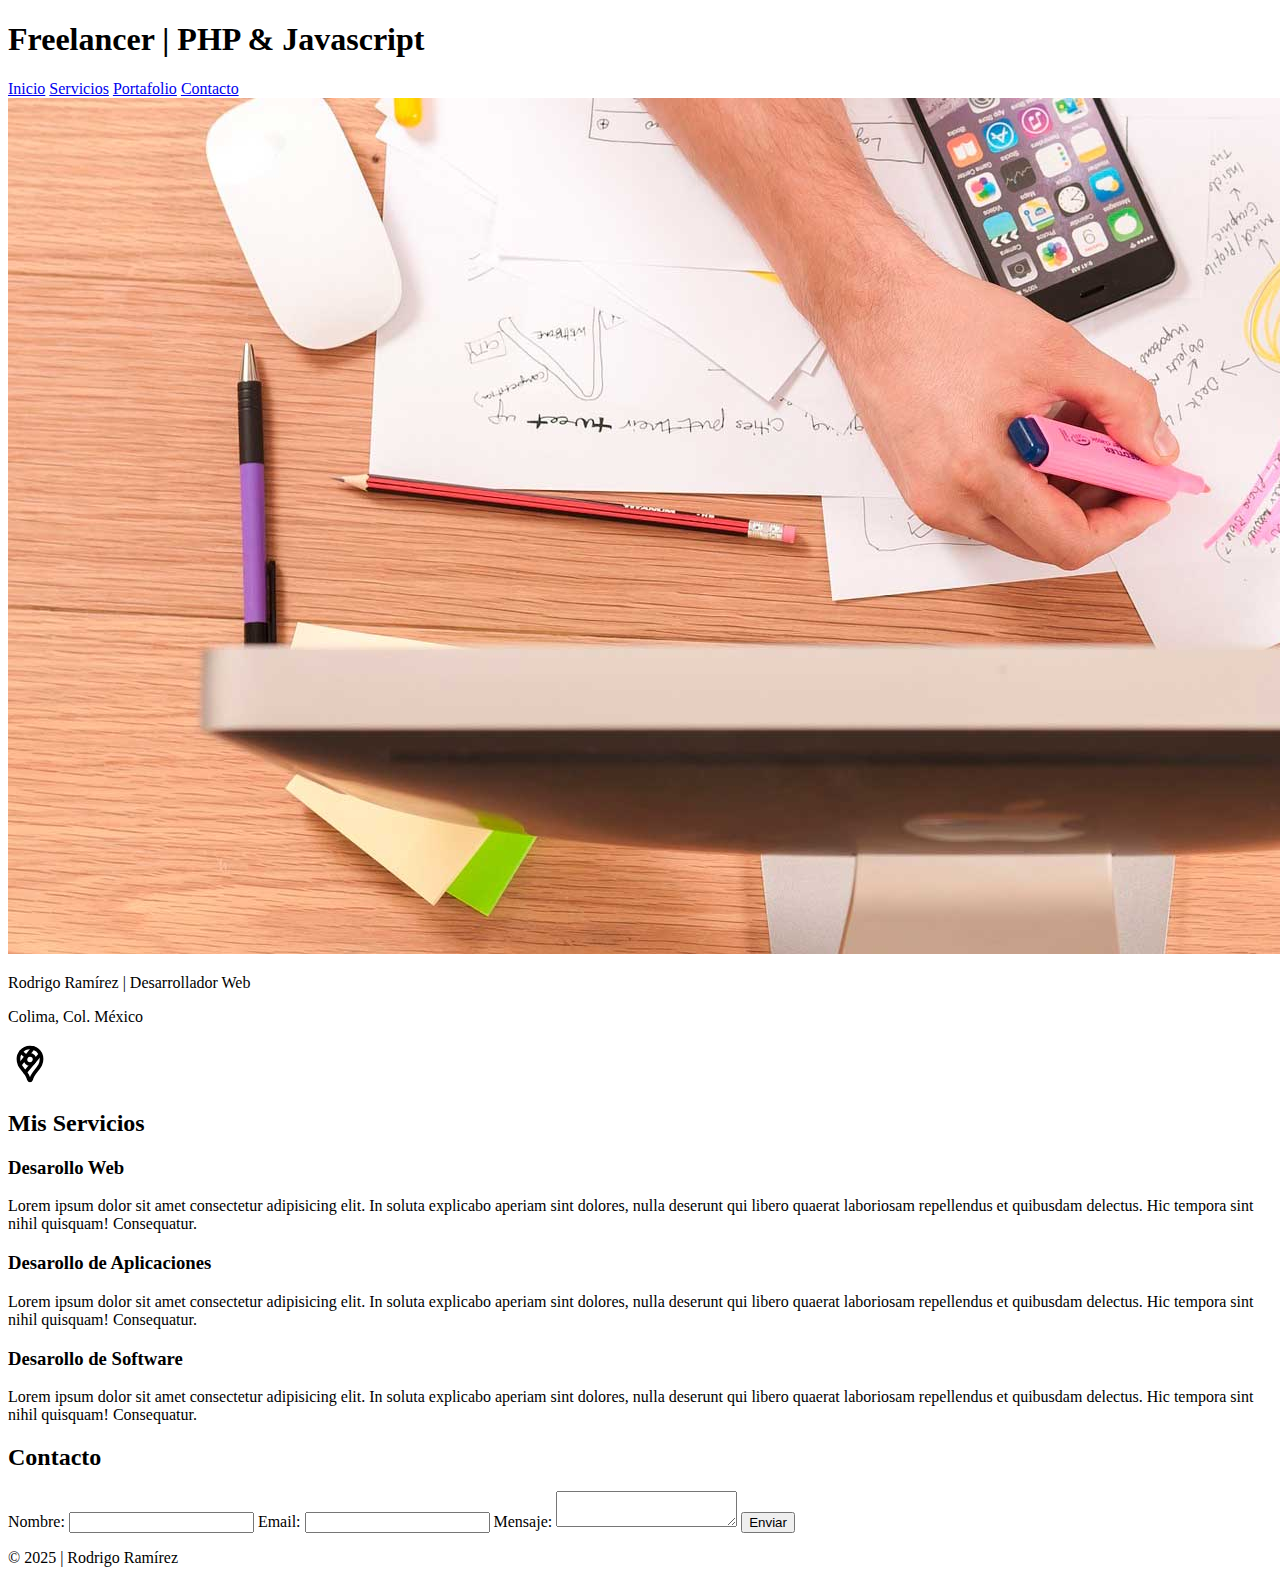
==== index.html @ cad3f570 "Actualización de directorios" ====
<!DOCTYPE html>
<html lang="en">
<head>
    <meta charset="UTF-8">
    <meta name="viewport" content="width=device-width, initial-scale=1.0">
    <title>Freelancer | Rodrigo Ramírez</title>
</head>
<body>
    <header>
        <h1>Freelancer | PHP & Javascript</h1>
        <nav>
            <a href="freelancer_inicio/index.html">Inicio</a>
            <a href="freelancer_inicio/servicios.html">Servicios</a>
            <a href="freelancer_inicio/portafolio.html">Portafolio</a>
            <a href="freelancer_inicio/contacto.html">Contacto</a>
        </nav>
        <div class="imagen-hero">
            <img src="hero.jpg" alt="Hero">
            <p>Rodrigo Ramírez | Desarrollador Web</p>
            <p>Colima, Col. México</p>
            <svg xmlns="http://www.w3.org/2000/svg" viewBox="0 0 24 24" fill="none" stroke="currentColor" stroke-linecap="round" stroke-linejoin="round" width="44" height="44" stroke-width="2"> <path d="M12 9.5m-2.5 0a2.5 2.5 0 1 0 5 0a2.5 2.5 0 1 0 -5 0"></path> <path d="M6.428 12.494l7.314 -9.252"></path> <path d="M10.002 7.935l-2.937 -2.545"></path> <path d="M17.693 6.593l-8.336 9.979"></path> <path d="M17.591 6.376c.472 .907 .715 1.914 .709 2.935a7.263 7.263 0 0 1 -.72 3.18a19.085 19.085 0 0 1 -2.089 3c-.784 .933 -1.49 1.93 -2.11 2.98c-.314 .62 -.568 1.27 -.757 1.938c-.121 .36 -.277 .591 -.622 .591c-.315 0 -.463 -.136 -.626 -.593a10.595 10.595 0 0 0 -.779 -1.978a18.18 18.18 0 0 0 -1.423 -2.091c-.877 -1.184 -2.179 -2.535 -2.853 -4.071a7.077 7.077 0 0 1 -.621 -2.967a6.226 6.226 0 0 1 1.476 -4.055a6.25 6.25 0 0 1 4.811 -2.245a6.462 6.462 0 0 1 1.918 .284a6.255 6.255 0 0 1 3.686 3.092z"></path> </svg> 
        </div>
    </header>
    <main>
        <section>
            <h2>Mis Servicios</h2>
            <div>
                <h3>Desarollo Web</h3>
                <p>Lorem ipsum dolor sit amet consectetur adipisicing elit. In soluta explicabo aperiam sint dolores, nulla deserunt qui libero quaerat laboriosam repellendus et quibusdam delectus. Hic tempora sint nihil quisquam! Consequatur.</p> 
            </div>
            <div>
                <h3>Desarollo de Aplicaciones</h3>
                <p>Lorem ipsum dolor sit amet consectetur adipisicing elit. In soluta explicabo aperiam sint dolores, nulla deserunt qui libero quaerat laboriosam repellendus et quibusdam delectus. Hic tempora sint nihil quisquam! Consequatur.</p>
            </div>
            <div>
                <h3>Desarollo de Software</h3>
                <p>Lorem ipsum dolor sit amet consectetur adipisicing elit. In soluta explicabo aperiam sint dolores, nulla deserunt qui libero quaerat laboriosam repellendus et quibusdam delectus. Hic tempora sint nihil quisquam! Consequatur.</p>
            </div>
        </section>
        <section id="contacto">
            <h2>Contacto</h2>
            <form action="freelancer_inicio/contacto.php" method="POST">
                <label for="nombre">Nombre:</label>
                <input type="text" name="nombre" id="nombre" required>
                <label for="email">Email:</label>
                <input type="email" name="email" id="email" required>
                <label for="mensaje">Mensaje:</label>
                <textarea name="mensaje" id="mensaje" required></textarea>
                <input type="submit" value="Enviar">
            </form>
        </section>
        <footer>
            <p>&copy; 2025 | Rodrigo Ramírez</p>
        </footer>
    </main>
    
</body>
</html>
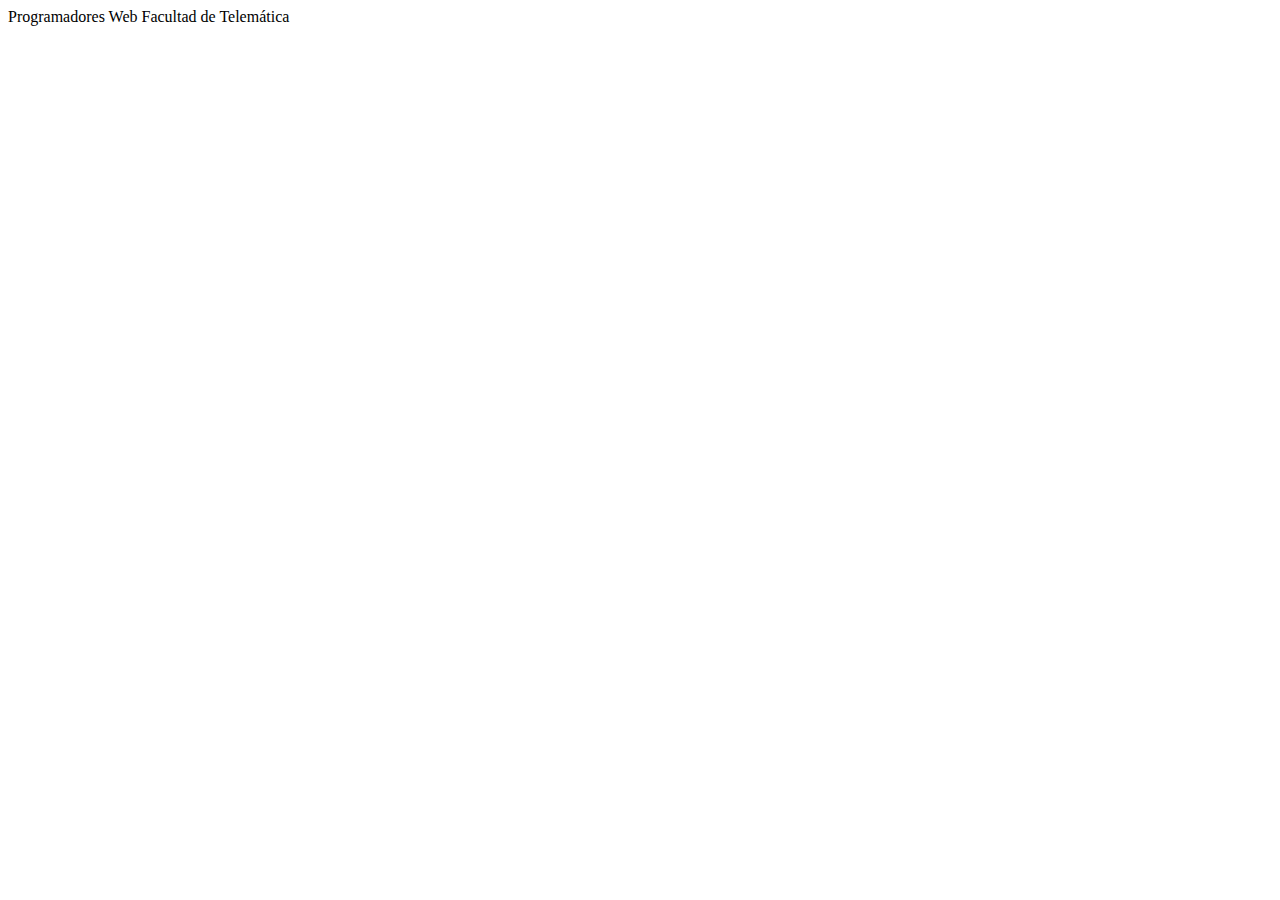
==== commit 42d49ccc: "titulo practica 1" ====
--- a/index.html
+++ b/index.html
@@ -3,56 +3,12 @@
 <head>
     <meta charset="UTF-8">
     <meta name="viewport" content="width=device-width, initial-scale=1.0">
-    <title>Freelancer | Rodrigo Ramírez</title>
+    <title>Práctica 1</title>
 </head>
 <body>
     <header>
-        <h1>Freelancer | PHP & Javascript</h1>
-        <nav>
-            <a href="freelancer_inicio/index.html">Inicio</a>
-            <a href="freelancer_inicio/servicios.html">Servicios</a>
-            <a href="freelancer_inicio/portafolio.html">Portafolio</a>
-            <a href="freelancer_inicio/contacto.html">Contacto</a>
-        </nav>
-        <div class="imagen-hero">
-            <img src="hero.jpg" alt="Hero">
-            <p>Rodrigo Ramírez | Desarrollador Web</p>
-            <p>Colima, Col. México</p>
-            <svg xmlns="http://www.w3.org/2000/svg" viewBox="0 0 24 24" fill="none" stroke="currentColor" stroke-linecap="round" stroke-linejoin="round" width="44" height="44" stroke-width="2"> <path d="M12 9.5m-2.5 0a2.5 2.5 0 1 0 5 0a2.5 2.5 0 1 0 -5 0"></path> <path d="M6.428 12.494l7.314 -9.252"></path> <path d="M10.002 7.935l-2.937 -2.545"></path> <path d="M17.693 6.593l-8.336 9.979"></path> <path d="M17.591 6.376c.472 .907 .715 1.914 .709 2.935a7.263 7.263 0 0 1 -.72 3.18a19.085 19.085 0 0 1 -2.089 3c-.784 .933 -1.49 1.93 -2.11 2.98c-.314 .62 -.568 1.27 -.757 1.938c-.121 .36 -.277 .591 -.622 .591c-.315 0 -.463 -.136 -.626 -.593a10.595 10.595 0 0 0 -.779 -1.978a18.18 18.18 0 0 0 -1.423 -2.091c-.877 -1.184 -2.179 -2.535 -2.853 -4.071a7.077 7.077 0 0 1 -.621 -2.967a6.226 6.226 0 0 1 1.476 -4.055a6.25 6.25 0 0 1 4.811 -2.245a6.462 6.462 0 0 1 1.918 .284a6.255 6.255 0 0 1 3.686 3.092z"></path> </svg> 
-        </div>
+        Programadores Web Facultad de Telemática
     </header>
-    <main>
-        <section>
-            <h2>Mis Servicios</h2>
-            <div>
-                <h3>Desarollo Web</h3>
-                <p>Lorem ipsum dolor sit amet consectetur adipisicing elit. In soluta explicabo aperiam sint dolores, nulla deserunt qui libero quaerat laboriosam repellendus et quibusdam delectus. Hic tempora sint nihil quisquam! Consequatur.</p> 
-            </div>
-            <div>
-                <h3>Desarollo de Aplicaciones</h3>
-                <p>Lorem ipsum dolor sit amet consectetur adipisicing elit. In soluta explicabo aperiam sint dolores, nulla deserunt qui libero quaerat laboriosam repellendus et quibusdam delectus. Hic tempora sint nihil quisquam! Consequatur.</p>
-            </div>
-            <div>
-                <h3>Desarollo de Software</h3>
-                <p>Lorem ipsum dolor sit amet consectetur adipisicing elit. In soluta explicabo aperiam sint dolores, nulla deserunt qui libero quaerat laboriosam repellendus et quibusdam delectus. Hic tempora sint nihil quisquam! Consequatur.</p>
-            </div>
-        </section>
-        <section id="contacto">
-            <h2>Contacto</h2>
-            <form action="freelancer_inicio/contacto.php" method="POST">
-                <label for="nombre">Nombre:</label>
-                <input type="text" name="nombre" id="nombre" required>
-                <label for="email">Email:</label>
-                <input type="email" name="email" id="email" required>
-                <label for="mensaje">Mensaje:</label>
-                <textarea name="mensaje" id="mensaje" required></textarea>
-                <input type="submit" value="Enviar">
-            </form>
-        </section>
-        <footer>
-            <p>&copy; 2025 | Rodrigo Ramírez</p>
-        </footer>
-    </main>
     
 </body>
 </html>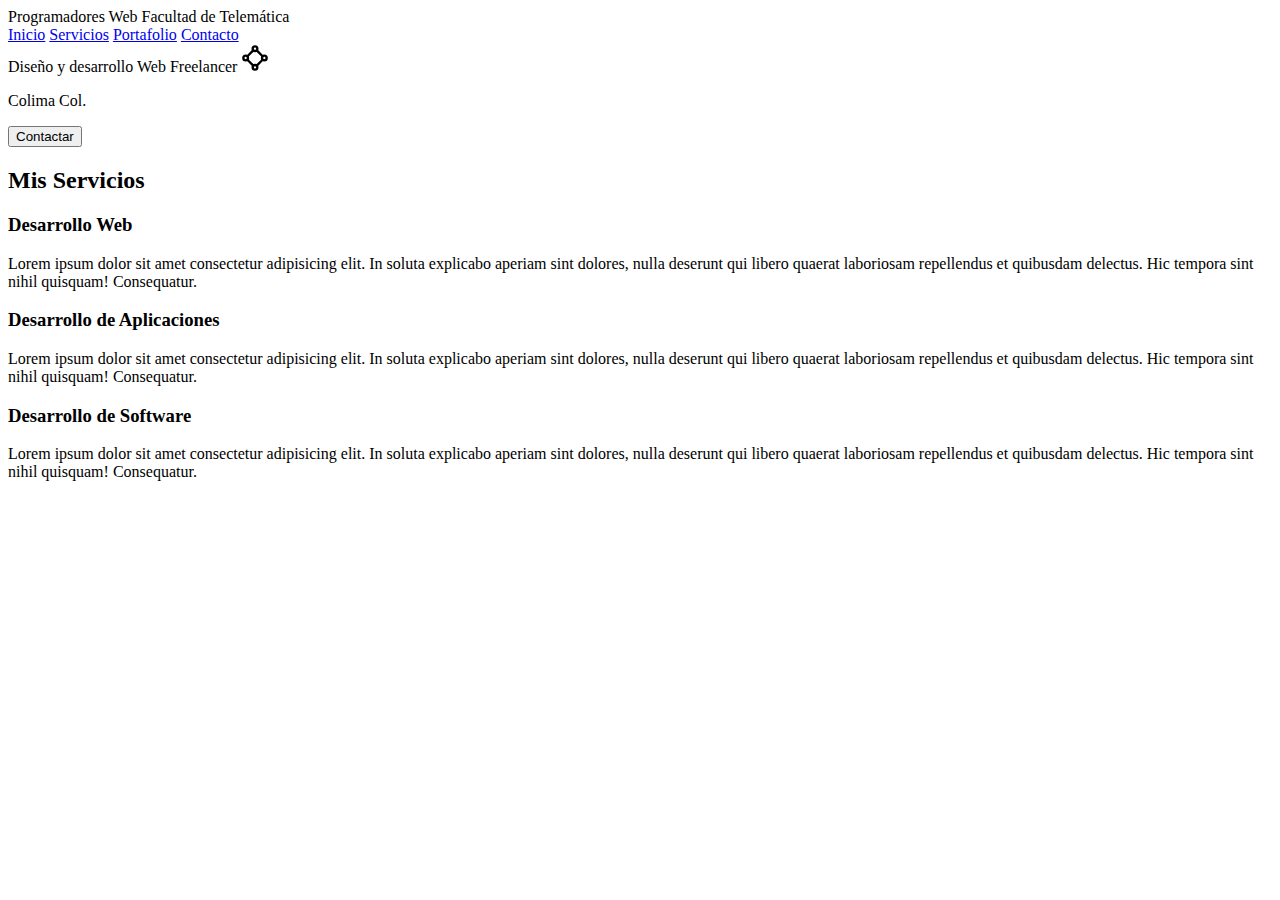
==== commit 94511074: "agregué elementos a mi practica" ====
--- a/index.html
+++ b/index.html
@@ -9,6 +9,37 @@
     <header>
         Programadores Web Facultad de Telemática
     </header>
+    <nav>
+        <a href="index.html">Inicio</a>
+        <a href="servicios.html">Servicios</a>
+        <a href="portafolio.html">Portafolio</a>
+        <a href="contacto.html">Contacto</a>
+    </nav>
+    <main>
+        <section>
+            Diseño y desarrollo Web Freelancer
+            <svg xmlns="http://www.w3.org/2000/svg" viewBox="0 0 24 24" fill="none" stroke="currentColor" stroke-linecap="round" stroke-linejoin="round" width="28" height="28" stroke-width="2"> <path d="M14 20a2 2 0 1 0 -4 0a2 2 0 0 0 4 0z"></path> <path d="M14 4a2 2 0 1 0 -4 0a2 2 0 0 0 4 0z"></path> <path d="M6 12a2 2 0 1 0 -4 0a2 2 0 0 0 4 0z"></path> <path d="M22 12a2 2 0 1 0 -4 0a2 2 0 0 0 4 0z"></path> <path d="M13.5 5.5l5 5"></path> <path d="M5.5 13.5l5 5"></path> <path d="M13.5 18.5l5 -5"></path> <path d="M10.5 5.5l-5 5"></path> </svg> 
+            <p>Colima Col.</p>
+            <button>Contactar</button>
+
+        </section>
+        <section>
+            <h2>Mis Servicios</h2>
+            <div>
+                <h3>Desarrollo Web</h3>
+                <p>Lorem ipsum dolor sit amet consectetur adipisicing elit. In soluta explicabo aperiam sint dolores, nulla deserunt qui libero quaerat laboriosam repellendus et quibusdam delectus. Hic tempora sint nihil quisquam! Consequatur.</p>
+            </div>
+            <div>
+                <h3>Desarrollo de Aplicaciones</h3>
+                <p>Lorem ipsum dolor sit amet consectetur adipisicing elit. In soluta explicabo aperiam sint dolores, nulla deserunt qui libero quaerat laboriosam repellendus et quibusdam delectus. Hic tempora sint nihil quisquam! Consequatur.</p>
+            </div>
+            <div>
+                <h3>Desarrollo de Software</h3>
+                <p>Lorem ipsum dolor sit amet consectetur adipisicing elit. In soluta explicabo aperiam sint dolores, nulla deserunt qui libero quaerat laboriosam repellendus et quibusdam delectus. Hic tempora sint nihil quisquam! Consequatur.</p>
+            </div>
+            </section>
+
+    </main>
     
 </body>
 </html>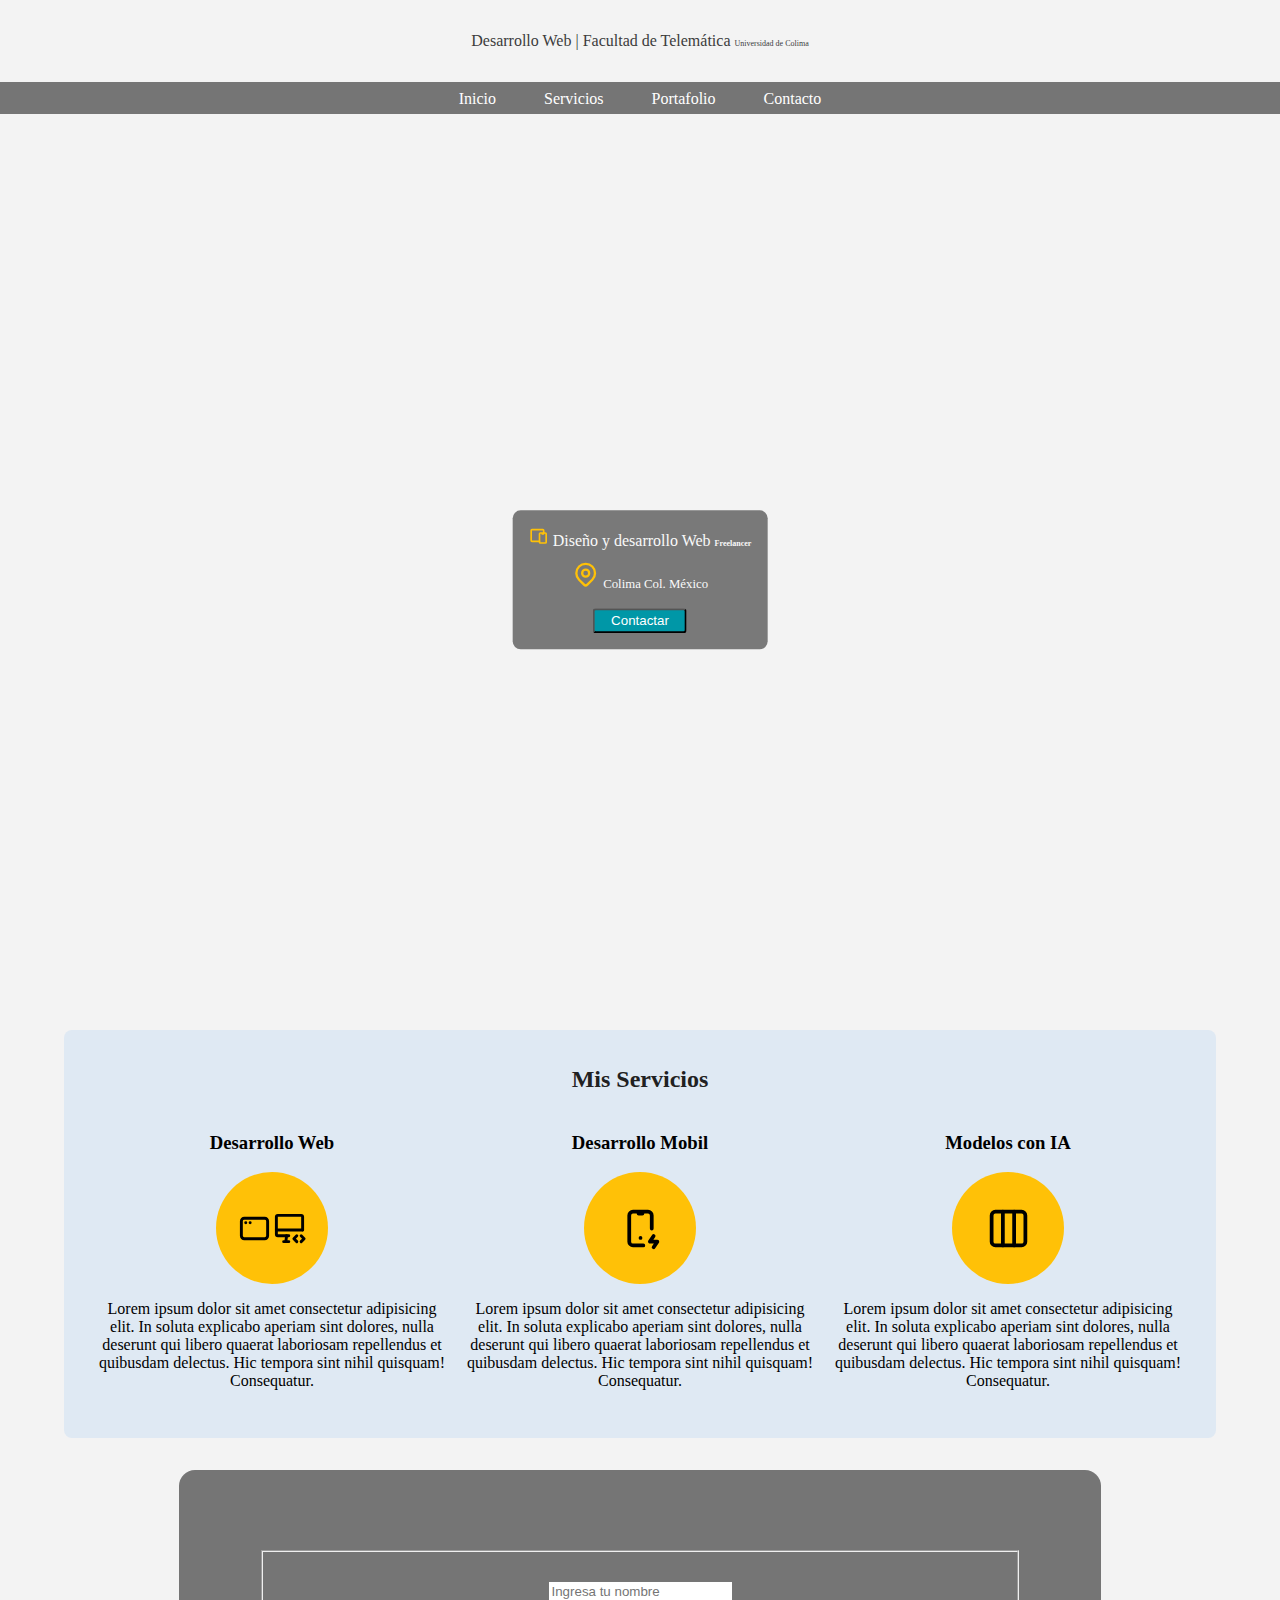
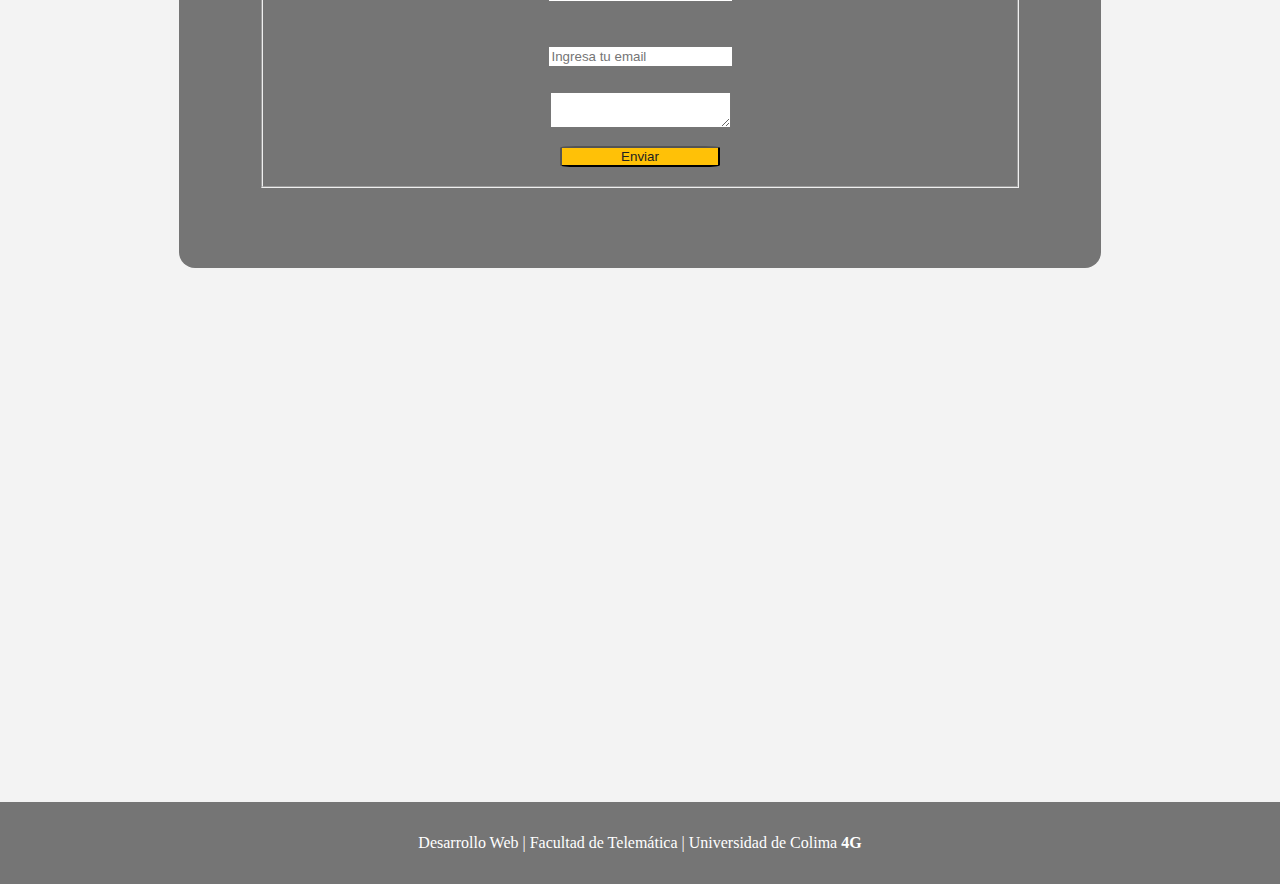
==== commit b419182e: "archivos esenciales" ====
--- a/index.html
+++ b/index.html
@@ -4,42 +4,81 @@
     <meta charset="UTF-8">
     <meta name="viewport" content="width=device-width, initial-scale=1.0">
     <title>Práctica 1</title>
+    <link rel="stylesheet" href="css/misestilos.css">
 </head>
 <body>
-    <header>
-        Programadores Web Facultad de Telemática
+    <header class="">
+        <p>Desarrollo Web | Facultad de Telemática <span>Universidad de Colima</span></p> 
     </header>
     <nav>
-        <a href="index.html">Inicio</a>
-        <a href="servicios.html">Servicios</a>
-        <a href="portafolio.html">Portafolio</a>
-        <a href="contacto.html">Contacto</a>
+        <ul>
+            <li><a href="#">Inicio</a></li>
+            <li><a href="#">Servicios</a></li>
+            <li><a href="#">Portafolio</a></li>
+            <li><a href="#">Contacto</a></li>
+        </ul>
     </nav>
+
     <main>
-        <section>
-            Diseño y desarrollo Web Freelancer
-            <svg xmlns="http://www.w3.org/2000/svg" viewBox="0 0 24 24" fill="none" stroke="currentColor" stroke-linecap="round" stroke-linejoin="round" width="28" height="28" stroke-width="2"> <path d="M14 20a2 2 0 1 0 -4 0a2 2 0 0 0 4 0z"></path> <path d="M14 4a2 2 0 1 0 -4 0a2 2 0 0 0 4 0z"></path> <path d="M6 12a2 2 0 1 0 -4 0a2 2 0 0 0 4 0z"></path> <path d="M22 12a2 2 0 1 0 -4 0a2 2 0 0 0 4 0z"></path> <path d="M13.5 5.5l5 5"></path> <path d="M5.5 13.5l5 5"></path> <path d="M13.5 18.5l5 -5"></path> <path d="M10.5 5.5l-5 5"></path> </svg> 
-            <p>Colima Col.</p>
-            <button>Contactar</button>
-
+        <section class="hero">
+            <p class="info_texto">
+                <svg  class="iconos_color" xmlns="http://www.w3.org/2000/svg" viewBox="0 0 24 24" fill="none" stroke="currentColor" stroke-linecap="round" stroke-linejoin="round" width="20" height="20" stroke-width="2"> <path d="M13 9a1 1 0 0 1 1 -1h6a1 1 0 0 1 1 1v10a1 1 0 0 1 -1 1h-6a1 1 0 0 1 -1 -1v-10z"></path> <path d="M18 8v-3a1 1 0 0 0 -1 -1h-13a1 1 0 0 0 -1 1v12a1 1 0 0 0 1 1h9"></path> <path d="M16 9h2"></path> </svg> 
+                Diseño y desarrollo Web <strong style="font-size: .5rem !important;">Freelancer</strong>
+             <span> <svg class="iconos_color" xmlns="http://www.w3.org/2000/svg" viewBox="0 0 24 24" fill="none" stroke="currentColor" stroke-linecap="round" stroke-linejoin="round" width="28" height="28" stroke-width="2"> <path d="M9 11a3 3 0 1 0 6 0a3 3 0 0 0 -6 0"></path> <path d="M17.657 16.657l-4.243 4.243a2 2 0 0 1 -2.827 0l-4.244 -4.243a8 8 0 1 1 11.314 0z"></path> </svg> Colima Col. México</span>  
+             <button class="info_texto_button">Contactar</button>
+            </p> 
         </section>
-        <section>
+      <div class="servicios_contenido">
+        <section class="servicio_encabezado">
             <h2>Mis Servicios</h2>
+         </section>   
+          
+          <section class="servicios">
+            <div>      
+                <h3>Desarrollo Web</h3>
+                <div class="div_redondo">
+                    <svg xmlns="http://www.w3.org/2000/svg" viewBox="0 0 24 24" fill="none" stroke="currentColor" stroke-linecap="round" stroke-linejoin="round" width="35" height="35" stroke-width="2"> <path d="M3 5m0 2a2 2 0 0 1 2 -2h14a2 2 0 0 1 2 2v10a2 2 0 0 1 -2 2h-14a2 2 0 0 1 -2 -2z"></path> <path d="M6 8h.01"></path> <path d="M9 8h.01"></path> </svg> 
+                    <svg xmlns="http://www.w3.org/2000/svg" viewBox="0 0 24 24" fill="none" stroke="currentColor" stroke-linecap="round" stroke-linejoin="round" width="35" height="35" stroke-width="2"> <path d="M11.5 17h-7.5a1 1 0 0 1 -1 -1v-12a1 1 0 0 1 1 -1h16a1 1 0 0 1 1 1v9"></path> <path d="M3 13h18"></path> <path d="M8 21h3.5"></path> <path d="M10 17l-.5 4"></path> <path d="M20 21l2 -2l-2 -2"></path> <path d="M17 17l-2 2l2 2"></path> </svg> 
+                </div>
+                    <p>Lorem ipsum dolor sit amet consectetur adipisicing elit. In soluta explicabo aperiam sint dolores, nulla deserunt qui libero quaerat laboriosam repellendus et quibusdam delectus. Hic tempora sint nihil quisquam! Consequatur.</p>
+                </div>
             <div>
-                <h3>Desarrollo Web</h3>
-                <p>Lorem ipsum dolor sit amet consectetur adipisicing elit. In soluta explicabo aperiam sint dolores, nulla deserunt qui libero quaerat laboriosam repellendus et quibusdam delectus. Hic tempora sint nihil quisquam! Consequatur.</p>
+                <h3>Desarrollo Mobil</h3>
+                    <div class="div_redondo">
+                        <svg xmlns="http://www.w3.org/2000/svg" viewBox="0 0 24 24" fill="none" stroke="currentColor" stroke-linecap="round" stroke-linejoin="round" width="45" height="45" stroke-width="2"> <path d="M13.5 21h-5.5a2 2 0 0 1 -2 -2v-14a2 2 0 0 1 2 -2h8a2 2 0 0 1 2 2v7"></path> <path d="M19 16l-2 3h4l-2 3"></path> <path d="M11 4h2"></path> <path d="M12 17v.01"></path> </svg>     
+                    </div>
+                    <p>Lorem ipsum dolor sit amet consectetur adipisicing elit. In soluta explicabo aperiam sint dolores, nulla deserunt qui libero quaerat laboriosam repellendus et quibusdam delectus. Hic tempora sint nihil quisquam! Consequatur.</p>         
             </div>
             <div>
-                <h3>Desarrollo de Aplicaciones</h3>
-                <p>Lorem ipsum dolor sit amet consectetur adipisicing elit. In soluta explicabo aperiam sint dolores, nulla deserunt qui libero quaerat laboriosam repellendus et quibusdam delectus. Hic tempora sint nihil quisquam! Consequatur.</p>
+                <h3>Modelos con IA</h3>
+                    <div class="div_redondo">
+                        <svg xmlns="http://www.w3.org/2000/svg" viewBox="0 0 24 24" fill="none" stroke="currentColor" stroke-linecap="round" stroke-linejoin="round" width="45" height="45" stroke-width="2"> <path d="M3 5a2 2 0 0 1 2 -2h14a2 2 0 0 1 2 2v14a2 2 0 0 1 -2 2h-14a2 2 0 0 1 -2 -2z"></path> <line x1="9" y1="3" x2="9" y2="21"></line> <line x1="15" y1="3" x2="15" y2="21"></line> </svg> 
+                    </div>
+                    <p>Lorem ipsum dolor sit amet consectetur adipisicing elit. In soluta explicabo aperiam sint dolores, nulla deserunt qui libero quaerat laboriosam repellendus et quibusdam delectus. Hic tempora sint nihil quisquam! Consequatur.</p>
             </div>
-            <div>
-                <h3>Desarrollo de Software</h3>
-                <p>Lorem ipsum dolor sit amet consectetur adipisicing elit. In soluta explicabo aperiam sint dolores, nulla deserunt qui libero quaerat laboriosam repellendus et quibusdam delectus. Hic tempora sint nihil quisquam! Consequatur.</p>
-            </div>
-            </section>
-
-    </main>
-    
+        </section>
+    </div>  
+    <section class="contacto">
+        <form class="form_datos">
+            <fieldset>
+                <div class="input-text nombre">
+                    <input type="text" placeholder="Ingresa tu nombre">
+                </div>
+                <div class="input-text email">
+                    <input type="email" placeholder="Ingresa tu email">
+                </div>
+                <div class="comentario">
+                    <textarea placeholder="Ingrese su comentario"> </textarea>
+                </div>
+                <div class="enviar_comentario">
+                    <button class="boton_enviar">Enviar</button>
+                </div>
+           </fieldset>
+        </form>
+    </section> 
+ </main>
+    <footer>
+        <p>Desarrollo Web | Facultad de Telemática | <span>Universidad de Colima</span> <strong>4G</strong></p> 
+    </footer>    
 </body>
 </html>--- a/css/misestilos.css
+++ b/css/misestilos.css
@@ -0,0 +1,223 @@
+:root {
+    --blanco: #ffffff;
+    --oscuro: #212121;
+    --primario: #FFC107;
+    --secundario: #0097A7;
+    --gris: #757575;
+    --grisClaro: #DFE9F3;
+    --fontEstilo:'Poppins', sans-serif;
+}
+body {
+    background-color: #f3f3f3;
+    font-family:--fontEstilo;
+    margin: 0;
+    padding: 0;
+    width:100%;
+    margin: 0 auto;
+}
+html {
+    box-sizing: border-box; 
+}
+*, *:before, *:after {
+    box-sizing: inherit;
+}
+h1 {
+    font-size: 2rem;
+    text-align: center;
+}
+.hero {
+    color: #3a3a3a;
+    background-image: url(../images/cover_r4mx1.jpg);
+    background-repeat: no-repeat ;
+    background-size: cover;
+    height: 100vh;
+    width: 100%;
+    margin-bottom: 1rem;
+    position: relative;
+    display: flex;
+    justify-content: center;
+    align-items: center;
+    border-color: #212121;
+    border-radius: 10rem;
+
+}
+   .info_texto {
+    background-color: rgba(0, 0, 0, 0.5);
+    color: #f9f9f9;
+    position: absolute;
+    top: 50%;
+    left: 50%;
+    transform: translate(-50%, -50%);
+    padding: 1rem;
+    font-size: 1rem;
+    text-align: center;
+    border-radius: .5rem;  
+}
+.info_texto span {
+     /*posicinar debajo del elemento anterior*/
+    display: block;
+    clear: both;
+    margin-top: 10px;;
+    font-size: .8rem;
+}
+.info_texto_button {
+    background-color: var(--secundario);
+    color: var(--blanco);
+    padding: .2rem 1rem;
+    text-decoration: none;
+    border-radius: .2rem;
+    display: inline-block;
+    margin-top: 1rem;
+}
+
+
+header {
+    background-color:--blanco;
+    text-shadow: #0097A7;
+    /*efecto de sombra*/
+
+    color: #3c3c3c;
+    padding: 1rem 0;
+    text-align: center;
+}
+header span {
+    font-size: .5rem;
+}
+.encabezado h1 {
+    margin: 0;
+}
+.encabezado span {
+    font-size: .5rem;
+}
+
+li {
+    list-style: none;
+    color: #656363;
+
+
+}
+li a {
+    text-decoration: none;
+    color: #ffffff;
+    padding: .5rem 1rem;
+    display: block;
+    /*background-color: #c4c4c4;*/
+    transition: 0.5s;
+}
+li a:hover {
+    background-color: #c4c4c4;
+}
+ul {
+    padding: 0;
+    margin: 0;
+    display: flex inline;
+    justify-content: center;
+    height: 100vh;
+    gap: 1rem;
+
+}
+
+nav {
+    background-color:var(--gris);
+    text-align: center;
+    height: 2rem;
+}
+
+.contenido {
+    display: flex;
+    flex-direction: column;
+    justify-content: center;
+    align-items: center;
+    height: 100vh;
+}
+
+.servicios {
+    display: grid;
+    grid-template-columns: repeat(3, 1fr);
+    gap: 1rem;
+    margin: 1rem;
+}
+
+.iconos_color {
+    color: var(--primario)
+
+}
+h2 {
+    color: var(--oscuro);
+    text-align: center;
+}
+
+.servicios_contenido {
+    margin: 0 auto;
+    justify-content: center;
+    width: 90%;
+    background-color: var(--grisClaro);
+    padding: 1rem;
+    border-radius: .5rem;
+    text-align: center;
+}
+
+.div_redondo {
+height: 7rem;
+width: 7rem;
+border-radius: 50%;
+background-color: var(--primario);
+display: flex;
+justify-content: center;
+align-items: center;
+margin: 0 auto;
+
+}
+
+footer {
+    /*agregar footer con burbujas*/
+    background-color: var(--gris);
+    color: var(--blanco);
+    text-align: center;
+    padding: 1rem;
+    position: relative;
+    bottom: 0;
+    width: 100%;
+}
+
+.contacto {
+    margin: 2rem auto;
+    width:90%;
+    height: 100vh;
+}
+
+.form_datos {
+    background-color: #757575;
+    width:80%;
+    margin:2rem auto;
+    left:50%;
+    padding: 5rem;
+    border-radius: 1rem;
+    text-align: center;
+    font-size: 1.8rem;
+    text-transform: uppercase;
+    font-weight: 700;
+    margin-bottom: 2rem;
+    color: var(--primario);
+
+}
+.campo textarea {
+    height: 30rem;
+    width: 100%;
+}
+
+.input-text {
+    margin-bottom: 1rem;
+    width: 100%;
+    border: none;
+    padding: .5rem;
+    border-radius: .5rem;
+}
+
+.boton_enviar {
+    width: 10rem;
+    margin: auto;
+    color: #212121;
+    background-color: #FFC107;
+    border-radius: 10%;
+}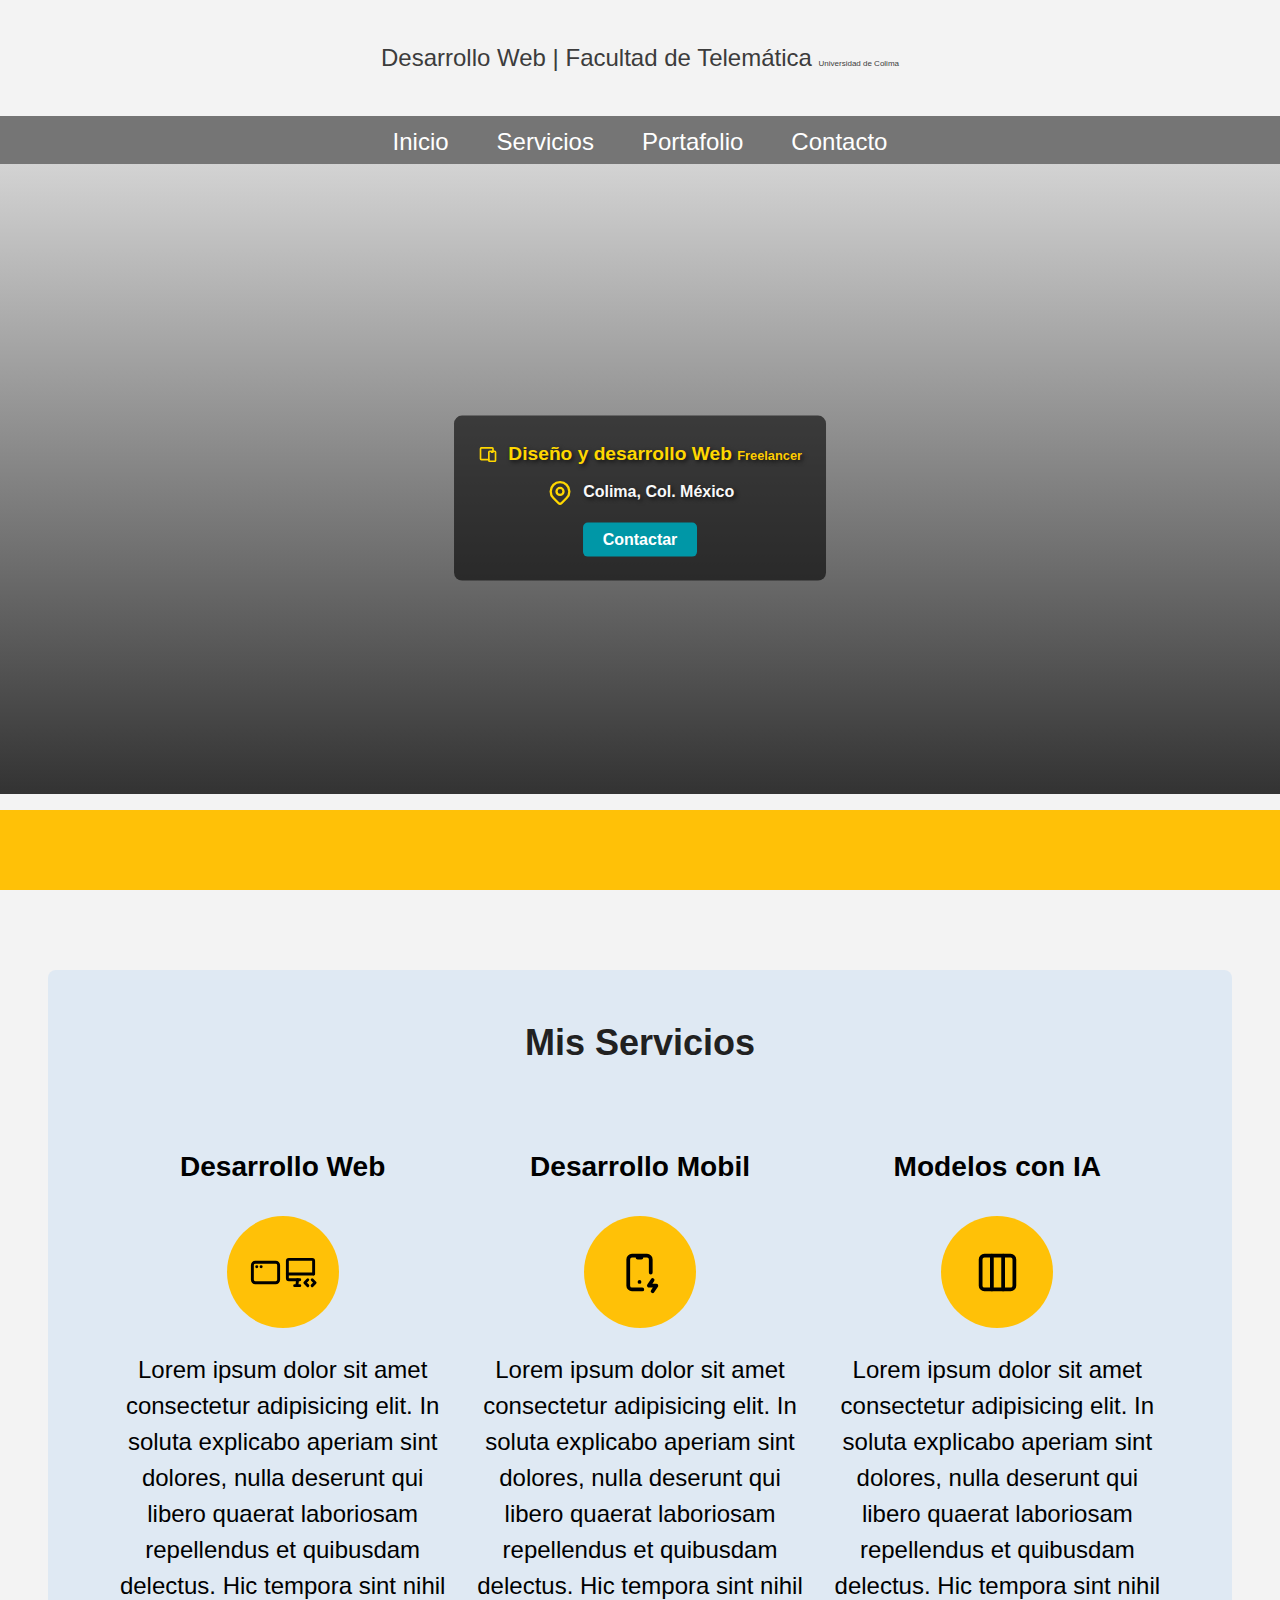
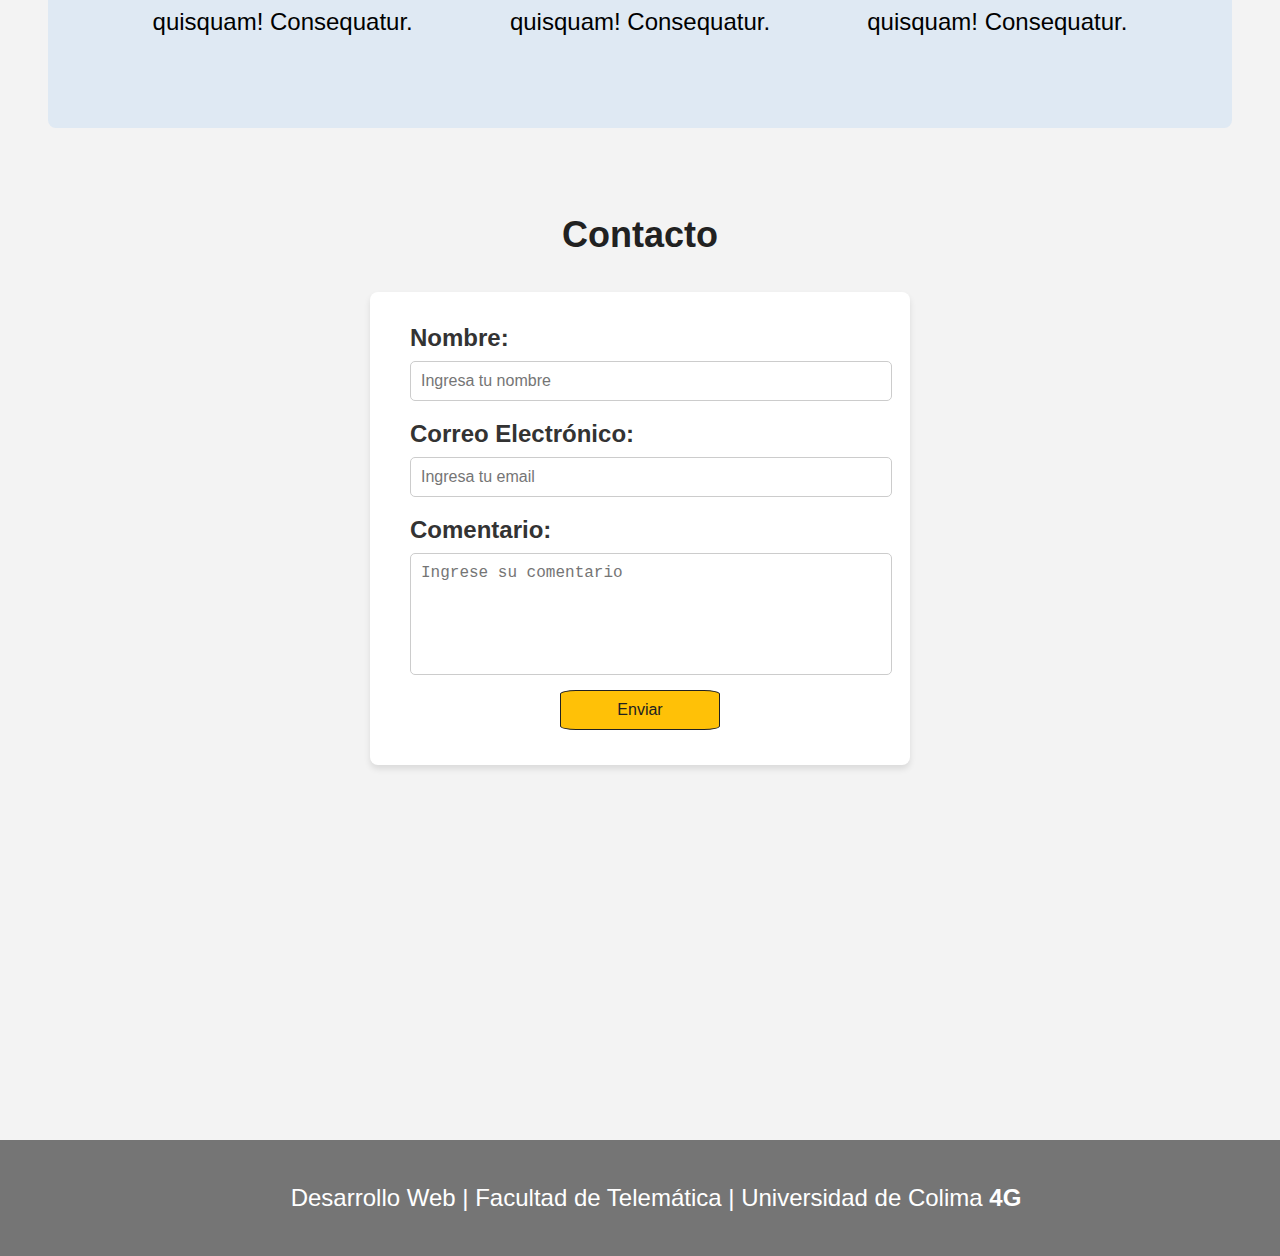
==== commit 471e071f: "practica1 completa" ====
--- a/index.html
+++ b/index.html
@@ -19,15 +19,27 @@
         </ul>
     </nav>
 
-    <main>
+    <main class="" style="display:block;">
         <section class="hero">
             <p class="info_texto">
-                <svg  class="iconos_color" xmlns="http://www.w3.org/2000/svg" viewBox="0 0 24 24" fill="none" stroke="currentColor" stroke-linecap="round" stroke-linejoin="round" width="20" height="20" stroke-width="2"> <path d="M13 9a1 1 0 0 1 1 -1h6a1 1 0 0 1 1 1v10a1 1 0 0 1 -1 1h-6a1 1 0 0 1 -1 -1v-10z"></path> <path d="M18 8v-3a1 1 0 0 0 -1 -1h-13a1 1 0 0 0 -1 1v12a1 1 0 0 0 1 1h9"></path> <path d="M16 9h2"></path> </svg> 
-                Diseño y desarrollo Web <strong style="font-size: .5rem !important;">Freelancer</strong>
-             <span> <svg class="iconos_color" xmlns="http://www.w3.org/2000/svg" viewBox="0 0 24 24" fill="none" stroke="currentColor" stroke-linecap="round" stroke-linejoin="round" width="28" height="28" stroke-width="2"> <path d="M9 11a3 3 0 1 0 6 0a3 3 0 0 0 -6 0"></path> <path d="M17.657 16.657l-4.243 4.243a2 2 0 0 1 -2.827 0l-4.244 -4.243a8 8 0 1 1 11.314 0z"></path> </svg> Colima Col. México</span>  
-             <button class="info_texto_button">Contactar</button>
+                <svg class="iconos_color" xmlns="http://www.w3.org/2000/svg" viewBox="0 0 24 24" fill="none" stroke="currentColor" stroke-linecap="round" stroke-linejoin="round" width="20" height="20" stroke-width="2"> 
+                    <path d="M13 9a1 1 0 0 1 1 -1h6a1 1 0 0 1 1 1v10a1 1 0 0 1 -1 1h-6a1 1 0 0 1 -1 -1v-10z"></path> 
+                    <path d="M18 8v-3a1 1 0 0 0 -1 -1h-13a1 1 0 0 0 -1 1v12a1 1 0 0 0 1 1h9"></path> 
+                    <path d="M16 9h2"></path> 
+                </svg>
+                 Diseño y desarrollo Web <strong>Freelancer</strong>
+                <span>
+                    <svg class="iconos_color" xmlns="http://www.w3.org/2000/svg" viewBox="0 0 24 24" fill="none" stroke="currentColor" stroke-linecap="round" stroke-linejoin="round" width="28" height="28" stroke-width="2"> 
+                        <path d="M9 11a3 3 0 1 0 6 0a3 3 0 0 0 -6 0"></path> 
+                        <path d="M17.657 16.657l-4.243 4.243a2 2 0 0 1 -2.827 0l-4.244 -4.243a8 8 0 1 1 11.314 0z"></path> 
+                    </svg> 
+                    Colima, Col. México
+                </span>  
+        
+                <button class="info_texto_button">Contactar</button>
             </p> 
         </section>
+      <div class="div_seccion"></div>
       <div class="servicios_contenido">
         <section class="servicio_encabezado">
             <h2>Mis Servicios</h2>
@@ -59,22 +71,26 @@
         </section>
     </div>  
     <section class="contacto">
+        <h2>Contacto</h2>
         <form class="form_datos">
             <fieldset>
                 <div class="input-text nombre">
-                    <input type="text" placeholder="Ingresa tu nombre">
+                    <label for="nombre">Nombre:</label>
+                    <input type="text" id="nombre" placeholder="Ingresa tu nombre">
                 </div>
                 <div class="input-text email">
-                    <input type="email" placeholder="Ingresa tu email">
+                    <label for="email">Correo Electrónico:</label>
+                    <input type="email" id="email" placeholder="Ingresa tu email">
                 </div>
                 <div class="comentario">
-                    <textarea placeholder="Ingrese su comentario"> </textarea>
+                    <label for="mensaje">Comentario:</label>
+                    <textarea id="mensaje" placeholder="Ingrese su comentario"></textarea>
                 </div>
                 <div class="enviar_comentario">
                     <button class="boton_enviar">Enviar</button>
                 </div>
-           </fieldset>
-        </form>
+            </fieldset>
+        </form>  
     </section> 
  </main>
     <footer>
--- a/css/misestilos.css
+++ b/css/misestilos.css
@@ -9,65 +9,96 @@
 }
 body {
     background-color: #f3f3f3;
-    font-family:--fontEstilo;
+    font-family:Arial, Helvetica, sans-serif;
+    font-size:x-large;
     margin: 0;
     padding: 0;
-    width:100%;
+    width: 100%;
     margin: 0 auto;
 }
 html {
-    box-sizing: border-box; 
-}
-*, *:before, *:after {
-    box-sizing: inherit;
-}
+line-height: 1.5; /* 1 */
+-webkit-text-size-adjust: 200%; /* 2 */
+}
+
 h1 {
-    font-size: 2rem;
     text-align: center;
 }
 .hero {
-    color: #3a3a3a;
-    background-image: url(../images/cover_r4mx1.jpg);
-    background-repeat: no-repeat ;
+    background: linear-gradient(to bottom, rgba(255, 255, 255, 0.8), rgba(0, 0, 0, 0.9)), 
+                url(../images/cover_r4mx1.jpg);
+    background-attachment: fixed;
+    background-repeat: no-repeat;
     background-size: cover;
-    height: 100vh;
+    color: white;
+    height: 70vh;
     width: 100%;
     margin-bottom: 1rem;
     position: relative;
     display: flex;
     justify-content: center;
     align-items: center;
-    border-color: #212121;
-    border-radius: 10rem;
-
-}
-   .info_texto {
-    background-color: rgba(0, 0, 0, 0.5);
-    color: #f9f9f9;
+}
+
+.info_texto {
+    background-color: rgba(0, 0, 0, 0.6);
+    color: #FFD700; /* Amarillo dorado para resaltar */
     position: absolute;
     top: 50%;
     left: 50%;
     transform: translate(-50%, -50%);
-    padding: 1rem;
+    padding: 1.5rem;
+    text-align: center;
+    border-radius: 0.5rem;
+    font-size: 1.2rem;
+    font-weight: bold;
+    text-shadow: 2px 2px 4px rgba(0, 0, 0, 0.7);
+}
+
+.iconos_color {
+    stroke: #FFD700; /* Color amarillo para los íconos */
+    vertical-align: middle;
+    margin-right: 5px;
+}
+
+.info_texto span {
+    display: block;
+    margin-top: 10px;
     font-size: 1rem;
-    text-align: center;
-    border-radius: .5rem;  
-}
-.info_texto span {
-     /*posicinar debajo del elemento anterior*/
-    display: block;
-    clear: both;
-    margin-top: 10px;;
-    font-size: .8rem;
-}
+    color: #f9f9f9;
+}
+
+.info_texto strong {
+    font-size: 0.8rem !important;
+    color: #ffcc00; /* Amarillo más brillante */
+}
+
+.div_seccion {
+    padding-top: -10rem;
+    background-color: var(--primario);
+    height: 5rem;
+    width: 100%;
+    color:var(--primario);
+}
+
 .info_texto_button {
-    background-color: var(--secundario);
-    color: var(--blanco);
-    padding: .2rem 1rem;
+    background-color: var(--secundario, #ff5722); /* Si no está definido, usa naranja */
+    color: var(--blanco, #fff);
+    padding: 0.5rem 1.2rem;
     text-decoration: none;
-    border-radius: .2rem;
+    border-radius: 0.3rem;
     display: inline-block;
     margin-top: 1rem;
+    font-weight: bold;
+    font-size: 1rem;
+    border: none;
+    cursor: pointer;
+    transition: background 0.3s ease-in-out, transform 0.2s;
+}
+
+.info_texto_button:hover {
+    background-color: #e64a19;
+    transform: scale(1.05);
 }
 
 
@@ -84,10 +115,11 @@
     font-size: .5rem;
 }
 .encabezado h1 {
+    font-size: 20rem;
     margin: 0;
 }
 .encabezado span {
-    font-size: .5rem;
+    font-size: 1rem;
 }
 
 li {
@@ -120,7 +152,7 @@
 nav {
     background-color:var(--gris);
     text-align: center;
-    height: 2rem;
+    height: 3rem;
 }
 
 .contenido {
@@ -132,10 +164,11 @@
 }
 
 .servicios {
+
     display: grid;
     grid-template-columns: repeat(3, 1fr);
     gap: 1rem;
-    margin: 1rem;
+    margin: 3rem;
 }
 
 .iconos_color {
@@ -148,7 +181,7 @@
 }
 
 .servicios_contenido {
-    margin: 0 auto;
+    margin: 5rem auto;
     justify-content: center;
     width: 90%;
     background-color: var(--grisClaro);
@@ -187,33 +220,66 @@
 }
 
 .form_datos {
-    background-color: #757575;
-    width:80%;
-    margin:2rem auto;
-    left:50%;
-    padding: 5rem;
-    border-radius: 1rem;
-    text-align: center;
-    font-size: 1.8rem;
-    text-transform: uppercase;
-    font-weight: 700;
-    margin-bottom: 2rem;
-    color: var(--primario);
-
-}
-.campo textarea {
-    height: 30rem;
-    width: 100%;
-}
-
-.input-text {
-    margin-bottom: 1rem;
-    width: 100%;
+    width: 100%;
+    max-width: 500px;
+    margin: 20px auto;
+    padding: 20px;
+    background: white;
+    box-shadow: 0px 4px 6px rgba(0, 0, 0, 0.1);
+    border-radius: 8px;
+}
+
+fieldset {
     border: none;
-    padding: .5rem;
-    border-radius: .5rem;
-}
-
+    display: flex;
+    flex-direction: column;
+    gap: 15px;
+}
+
+.input-text, .comentario {
+    display: flex;
+    flex-direction: column;
+}
+
+label {
+    font-weight: bold;
+    color: #333;
+    margin-bottom: 5px;
+}
+
+input, textarea {
+    width: 100%;
+    padding: 10px;
+    border: 1px solid #ccc;
+    border-radius: 5px;
+    font-size: 16px;
+}
+
+textarea {
+    resize: none;
+    height: 100px;
+}
+
+.enviar_comentario {
+    display: flex;
+    justify-content: center;
+}
+
+.boton_enviar {
+    background-color: #007BFF;
+    color: white;
+    padding: 10px 15px;
+    border:#212121 solid 1px;
+    border-radius: 10px;
+    cursor: pointer;
+    font-size: 16px;
+    width: 100%;
+    transition: background 0.3s ease;
+}
+
+.boton_enviar:hover {
+    background-color: #b1b1b1;
+}
 .boton_enviar {
     width: 10rem;
     margin: auto;
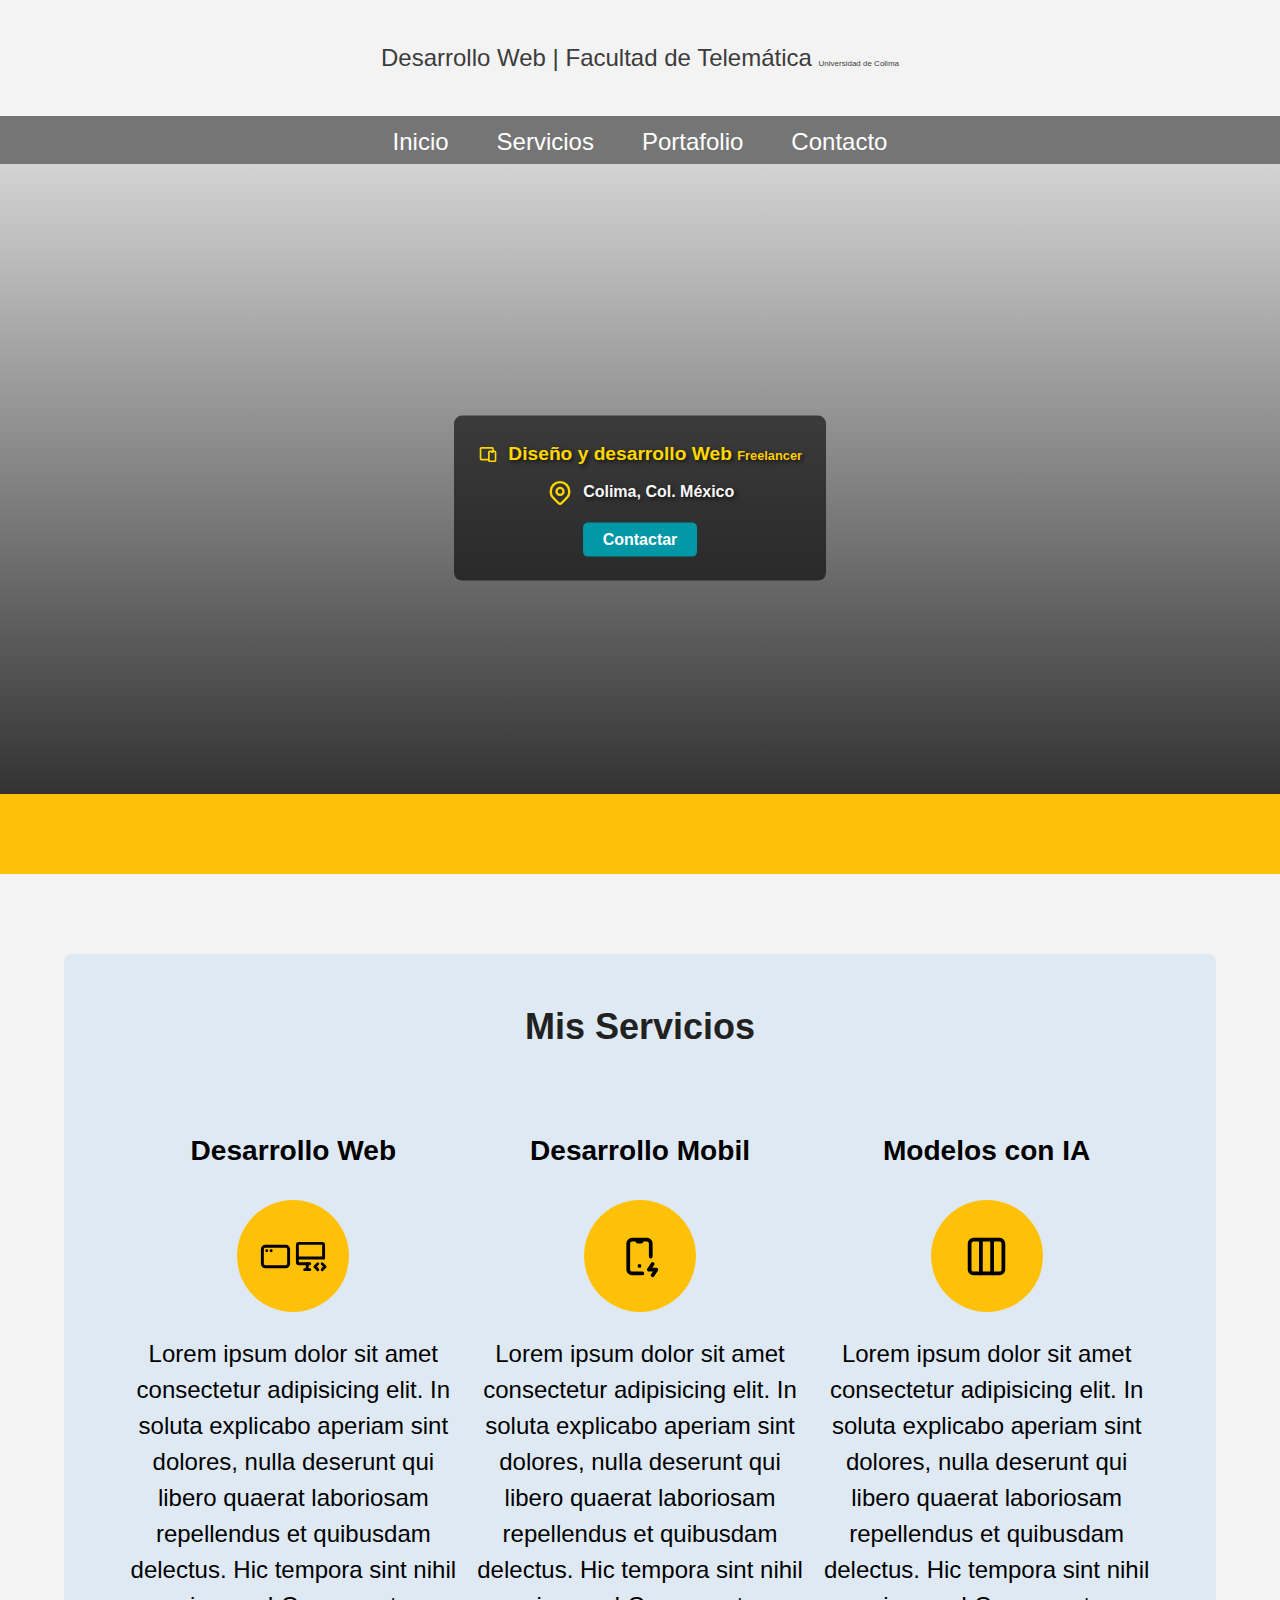
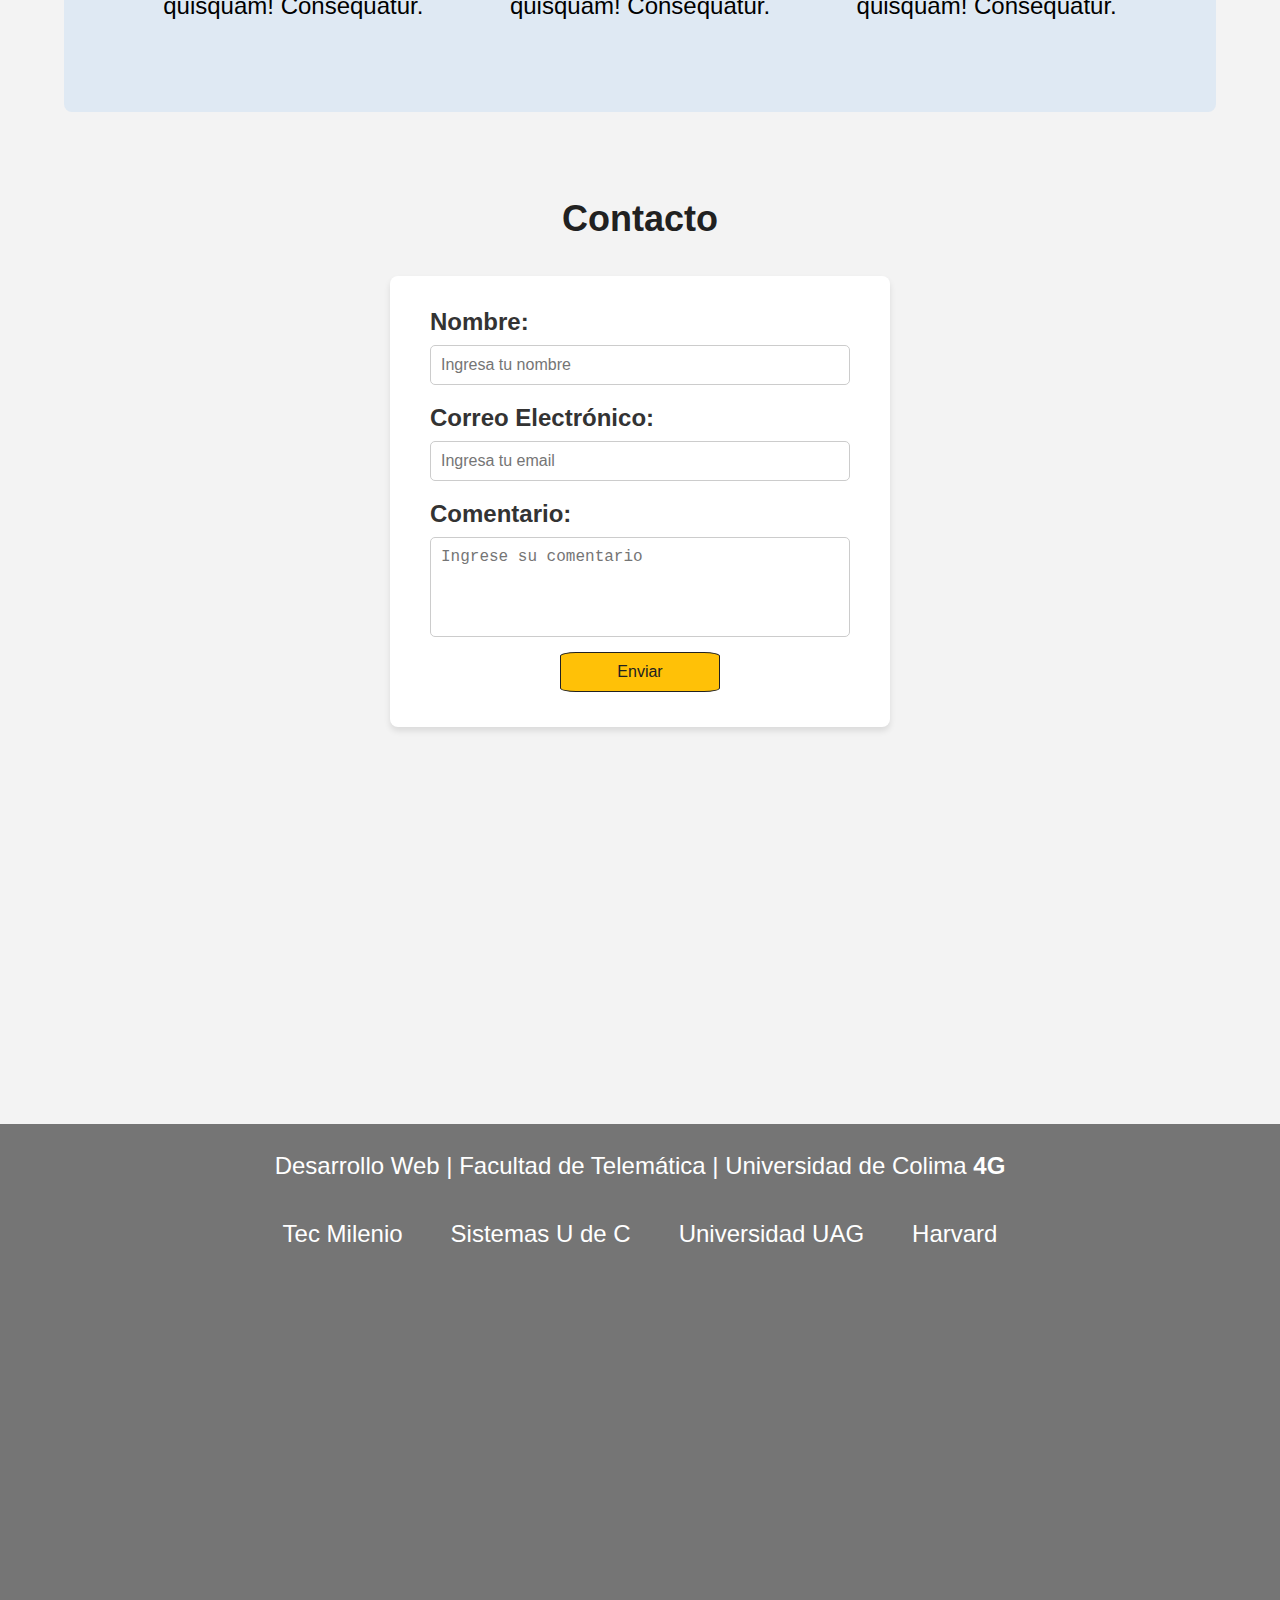
==== commit 3366dec5: "patrocinadores footer" ====
--- a/index.html
+++ b/index.html
@@ -12,8 +12,8 @@
     </header>
     <nav>
         <ul>
-            <li><a href="#">Inicio</a></li>
-            <li><a href="#">Servicios</a></li>
+            <li><a href="index.html">Inicio</a></li>
+            <li><a href="servicios.html">Servicios</a></li>
             <li><a href="#">Portafolio</a></li>
             <li><a href="#">Contacto</a></li>
         </ul>
@@ -94,7 +94,18 @@
     </section> 
  </main>
     <footer>
-        <p>Desarrollo Web | Facultad de Telemática | <span>Universidad de Colima</span> <strong>4G</strong></p> 
+        <div class="creditos">
+            <p>Desarrollo Web | Facultad de Telemática | <span>Universidad de Colima</span> <strong>4G</strong></p> 
+        </div>
+        <div class="patrocinadores">
+                <div>
+                   <ul>
+                    <li><a>Tec Milenio</a>
+                    <li><a>Sistemas U de C</a></li> 
+                    <li><a>Universidad UAG</a></li>   
+                    <li><a>Harvard</a></li>                      
+                </div>  
+        </div>
     </footer>    
 </body>
 </html>--- a/css/misestilos.css
+++ b/css/misestilos.css
@@ -7,18 +7,24 @@
     --grisClaro: #DFE9F3;
     --fontEstilo:'Poppins', sans-serif;
 }
+* {
+   
+    box-sizing: border-box;
+}
+
 body {
     background-color: #f3f3f3;
     font-family:Arial, Helvetica, sans-serif;
     font-size:x-large;
-    margin: 0;
+    margin: auto;
     padding: 0;
     width: 100%;
-    margin: 0 auto;
+    margin:auto;
 }
 html {
+width: 100%;    
 line-height: 1.5; /* 1 */
--webkit-text-size-adjust: 200%; /* 2 */
+-webkit-text-size-adjust: 100%; /* 2 */
 }
 
 h1 {
@@ -33,7 +39,7 @@
     color: white;
     height: 70vh;
     width: 100%;
-    margin-bottom: 1rem;
+    margin-bottom: auto;
     position: relative;
     display: flex;
     justify-content: center;
@@ -74,7 +80,6 @@
 }
 
 .div_seccion {
-    padding-top: -10rem;
     background-color: var(--primario);
     height: 5rem;
     width: 100%;
@@ -171,6 +176,11 @@
     margin: 3rem;
 }
 
+.paginas_internas {
+    text-align: center;
+    margin:0 auto;
+}
+
 .iconos_color {
     color: var(--primario)
 
@@ -203,15 +213,16 @@
 }
 
 footer {
-    /*agregar footer con burbujas*/
+    justify-content: center;
+    display: flex;
+    flex-direction: column;
     background-color: var(--gris);
     color: var(--blanco);
     text-align: center;
-    padding: 1rem;
     position: relative;
-    bottom: 0;
-    width: 100%;
-}
+    width: 100%;
+}
+
 
 .contacto {
     margin: 2rem auto;
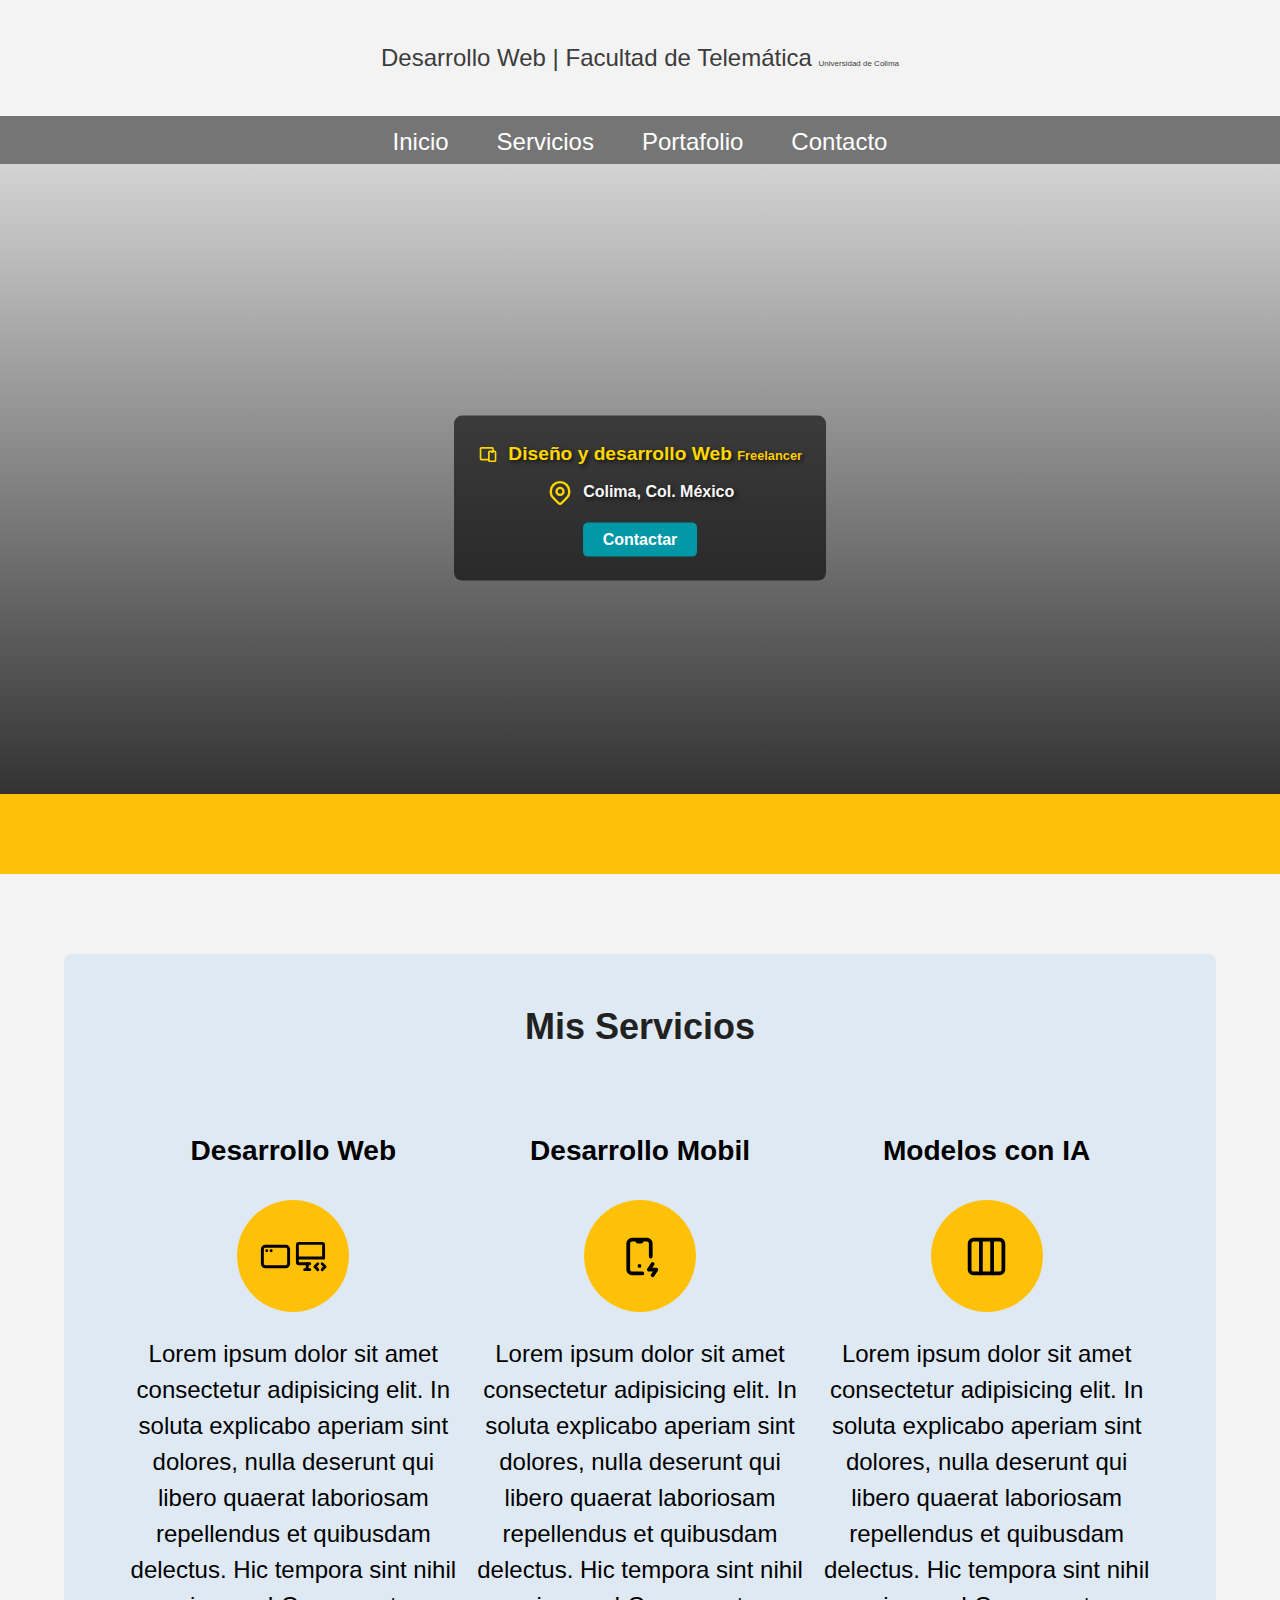
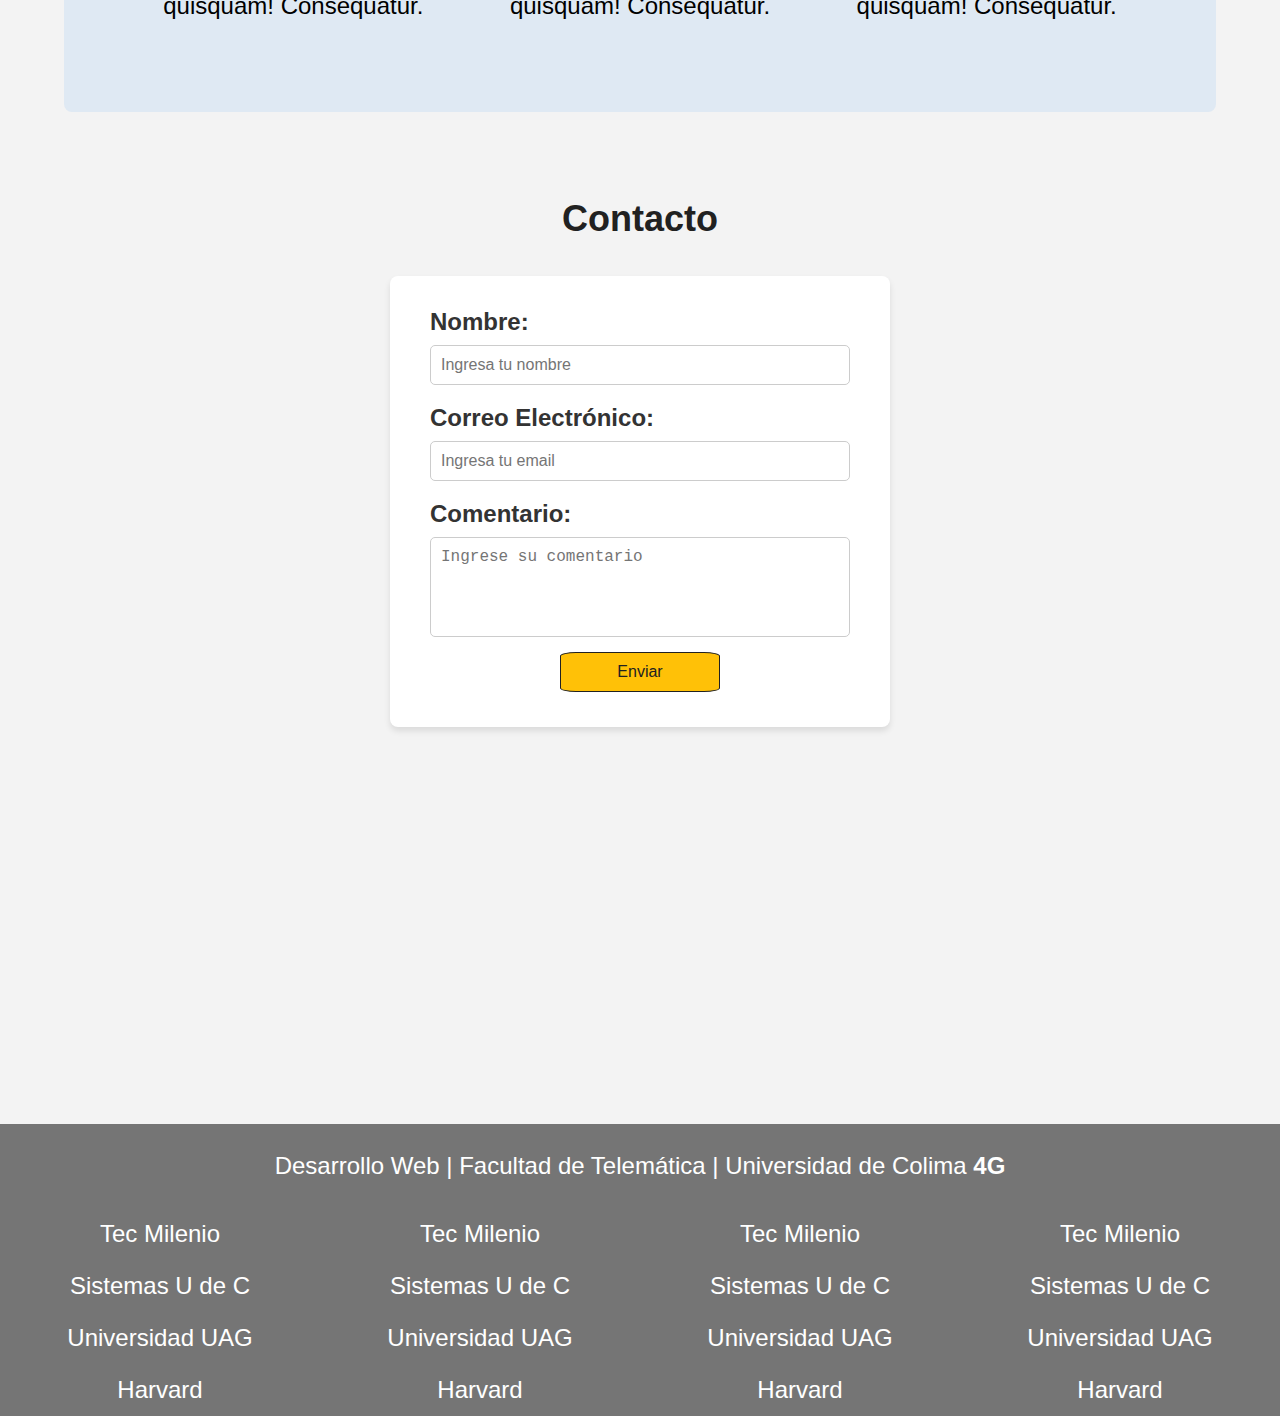
==== commit b3e4ffd8: "cambios footer flex" ====
--- a/index.html
+++ b/index.html
@@ -98,13 +98,38 @@
             <p>Desarrollo Web | Facultad de Telemática | <span>Universidad de Colima</span> <strong>4G</strong></p> 
         </div>
         <div class="patrocinadores">
-                <div>
-                   <ul>
-                    <li><a>Tec Milenio</a>
-                    <li><a>Sistemas U de C</a></li> 
-                    <li><a>Universidad UAG</a></li>   
-                    <li><a>Harvard</a></li>                      
-                </div>  
+            <div> 
+                 <ul>  
+                    <li><a>Tec Milenio</a></li> 
+                    <li><a>Sistemas U de C</a></li>
+                    <li><a>Universidad UAG</a> </li> 
+                    <li><a>Harvard</a></li>
+                </ul>                       
+              </div>
+                <div> 
+                  <ul>
+                    <li><a>Tec Milenio</a></li>
+                    <li><a>Sistemas U de C</a></li>
+                    <li><a>Universidad UAG</a></li>
+                    <li><a>Harvard</a></li>
+                </ul>                         
+            </div>  
+            <div> 
+                <ul>
+                  <li><a>Tec Milenio</a></li>
+                  <li><a>Sistemas U de C</a></li>
+                  <li><a>Universidad UAG</a></li>
+                  <li><a>Harvard</a></li>
+              </ul>                         
+          </div> 
+          <div> 
+            <ul>
+              <li><a>Tec Milenio</a></li>
+              <li><a>Sistemas U de C</a></li>
+              <li><a>Universidad UAG</a></li>
+              <li><a>Harvard</a></li>
+          </ul>                         
+      </div>  
         </div>
     </footer>    
 </body>
--- a/css/misestilos.css
+++ b/css/misestilos.css
@@ -149,7 +149,6 @@
     margin: 0;
     display: flex inline;
     justify-content: center;
-    height: 100vh;
     gap: 1rem;
 
 }
@@ -297,4 +296,14 @@
     color: #212121;
     background-color: #FFC107;
     border-radius: 10%;
+}
+
+.patrocinadores {
+    display:grid;
+    grid-template-columns: repeat(4,1fr) ;
+}
+
+.patrocinadores ul {
+    color: #3c3c3c;
+    display:inline-table;
 }